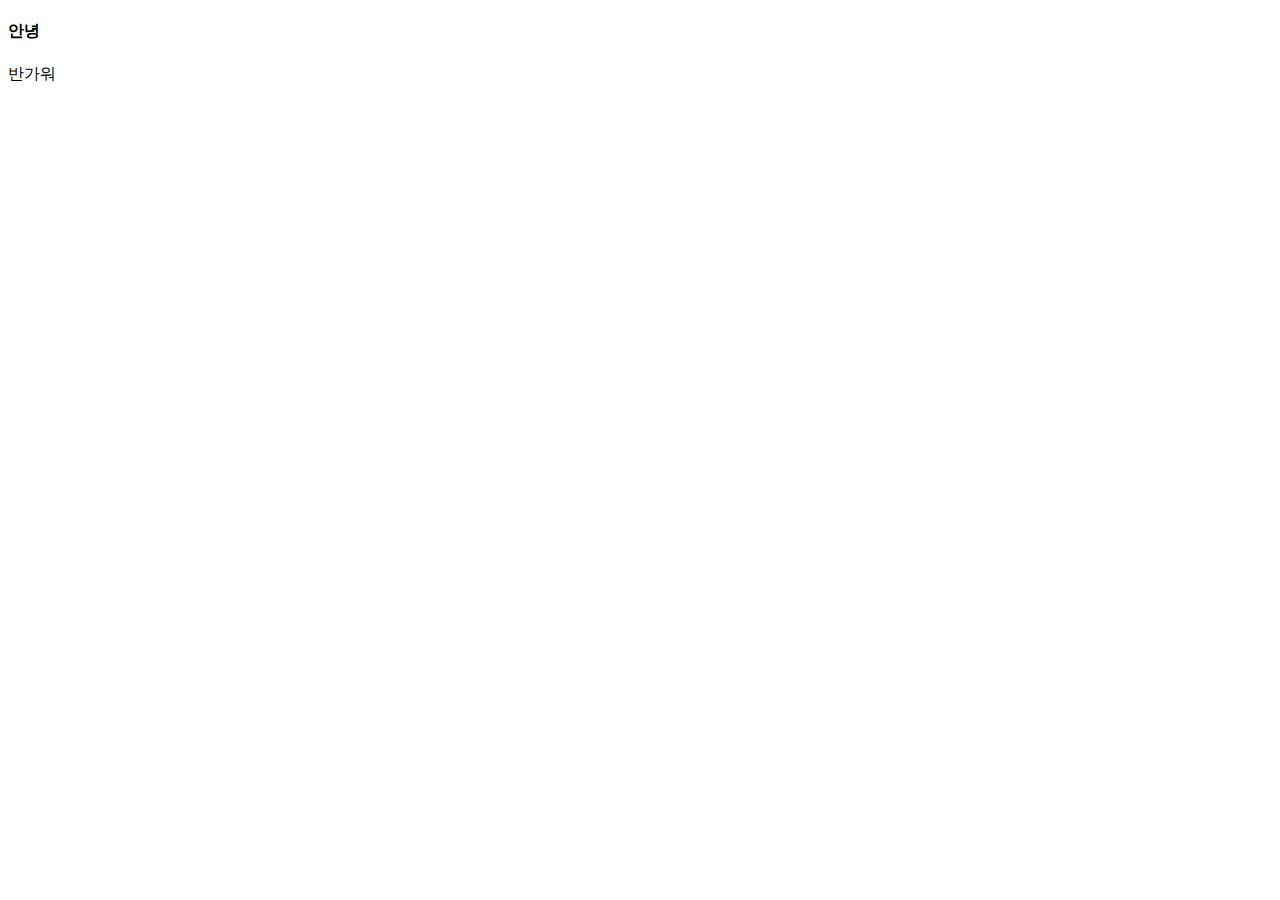
==== index.html @ 6a57bd60 "Create index.html" ====
<!DOCTYPE html>
<html lang="en">
<head>
    <meta charset="UTF-8">
    <meta name="viewport" content="width=<device-width>, initial-scale=1.0">
    <title>Document</title>
</head>
<body>
    <h4>안녕</h4>
    <p>반가워</p>
</body>
</html>
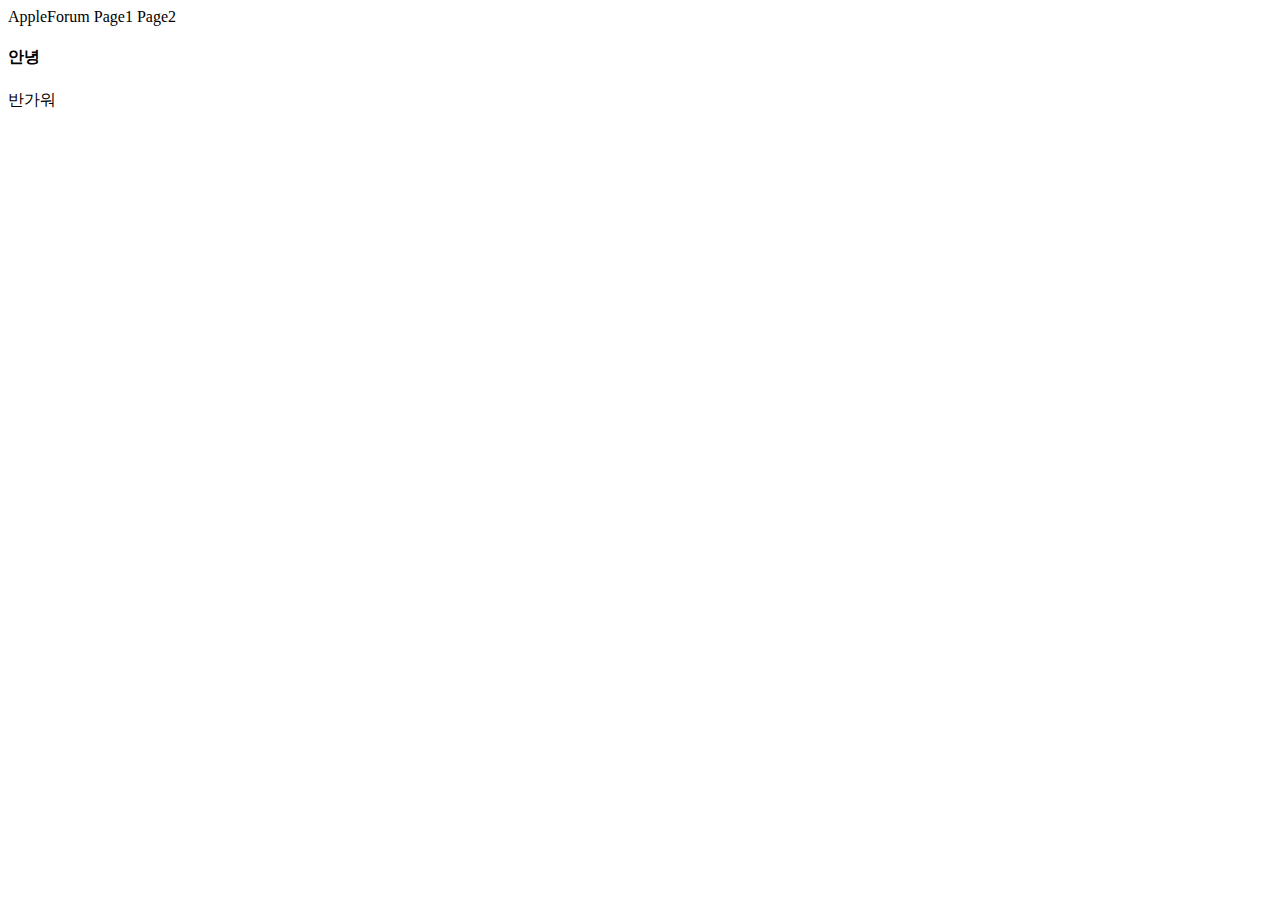
==== commit d992df50: "Update index.html" ====
--- a/index.html
+++ b/index.html
@@ -4,9 +4,18 @@
     <meta charset="UTF-8">
     <meta name="viewport" content="width=<device-width>, initial-scale=1.0">
     <title>Document</title>
+    <!-- 다음 link 탭추가 href = "/하위폴더명/main.css 가능" -->
+     <link href="/main.css" rel="stylesheet">
 </head>
 <body>
+    <div class="nav">
+        <a class="logo">AppleForum</a>
+        <a>Page1</a>
+        <a>Page2</a>
+    </div> 
+
     <h4>안녕</h4>
     <p>반가워</p>
+
 </body>
 </html>
